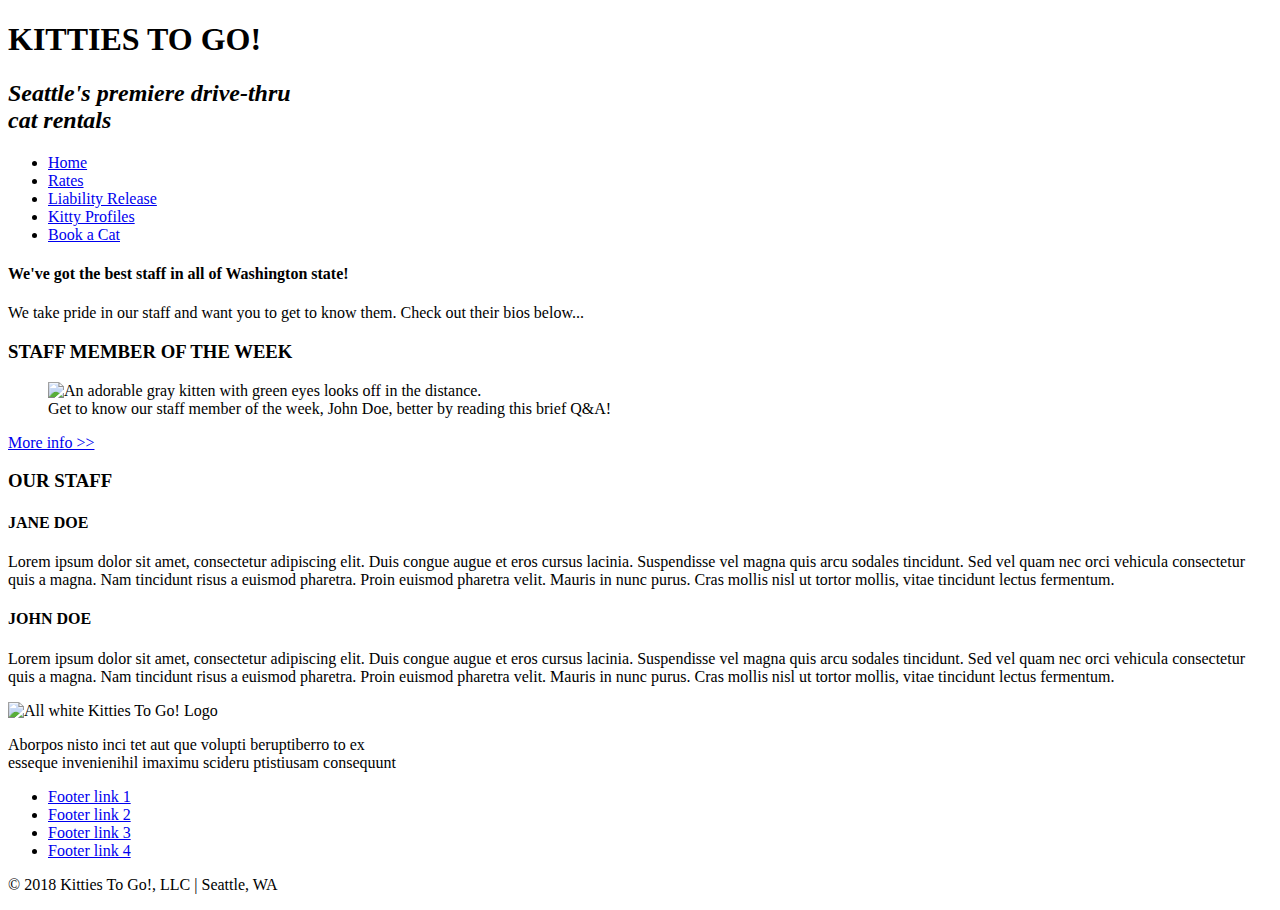
==== mock-up.html @ b3f168d2 "adding second page for mock-up" ====
<!DOCTYPE html>
<html lang="en">
  <head>
    <meta charset="utf-8">
    <title>Kitties To Go! | About Us</title>
    <link rel="stylesheet" type="text/css" href="styles/stylesheet.css">
  </head>
  <body>
    <header>
      <h1>KITTIES TO GO!</h1>
      <h2><em>Seattle's premiere drive-thru<br>cat rentals</em></h2>
    </header>

    <ul class="navigation">
      <li><a class="navigation" href="index.html">Home</a></li>
      <li><a class="navigation" href="#">Rates</a></li>
      <li><a class="navigation" href="#">Liability Release</a></li>
      <li><a class="navigation" href="#">Kitty Profiles</a></li>
      <li><a class="navigation" href="#">Book a Cat</a></li>
    </ul>

    <section class="left">
      <h4 class="intro">We've got the best staff in all of Washington state!</h4>
      <p class="small">We take pride in our staff and want you to get to know them. Check out their bios below...</p>
    </section>

    <aside>
      <section>
        <h3>STAFF MEMBER OF THE WEEK</h3>
        <figure>
          <img src="sidebar-cat.JPG" alt="An adorable gray kitten with green eyes looks off in the distance.">
          <figcaption class="small">Get to know our staff member of the week, John Doe, better by reading this brief Q&A!</figcaption>
        </figure>
        <a class="sidebar" href="#">More info >></a>
      </section>
    </aside>

    <section class="left">
      <h3>OUR STAFF</h3>
      <h4 class="staff">JANE DOE</h4>
      <p class="small">Lorem ipsum dolor sit amet, consectetur adipiscing elit. Duis congue augue et eros cursus lacinia. Suspendisse vel magna quis arcu sodales tincidunt. Sed vel quam nec orci vehicula consectetur quis a magna. Nam tincidunt risus a euismod pharetra. Proin euismod pharetra velit. Mauris in nunc purus. Cras mollis nisl ut tortor mollis, vitae tincidunt lectus fermentum.</p>
      <h4 class="staff">JOHN DOE</h4>
      <p class="small">Lorem ipsum dolor sit amet, consectetur adipiscing elit. Duis congue augue et eros cursus lacinia. Suspendisse vel magna quis arcu sodales tincidunt. Sed vel quam nec orci vehicula consectetur quis a magna. Nam tincidunt risus a euismod pharetra. Proin euismod pharetra velit. Mauris in nunc purus. Cras mollis nisl ut tortor mollis, vitae tincidunt lectus fermentum.</p>
    </section>

    <footer class="about">
      <img src="cat-logo.PNG" alt="All white Kitties To Go! Logo">
      <p>Aborpos nisto inci tet aut que volupti beruptiberro to ex<br>esseque invenienihil imaximu scideru ptistiusam consequunt</p>
      <ul class="footer">
        <li><a class="footer" href="#">Footer link 1</a></li>
        <li><a class="footer" href="#">Footer link 2</a></li>
        <li><a class="footer" href="#">Footer link 3</a></li>
        <li><a class="footer" href="#">Footer link 4</a></li>
      </ul>
      <p>© 2018 Kitties To Go!, LLC | Seattle, WA</p>
    </footer>

  </body>
  </html>
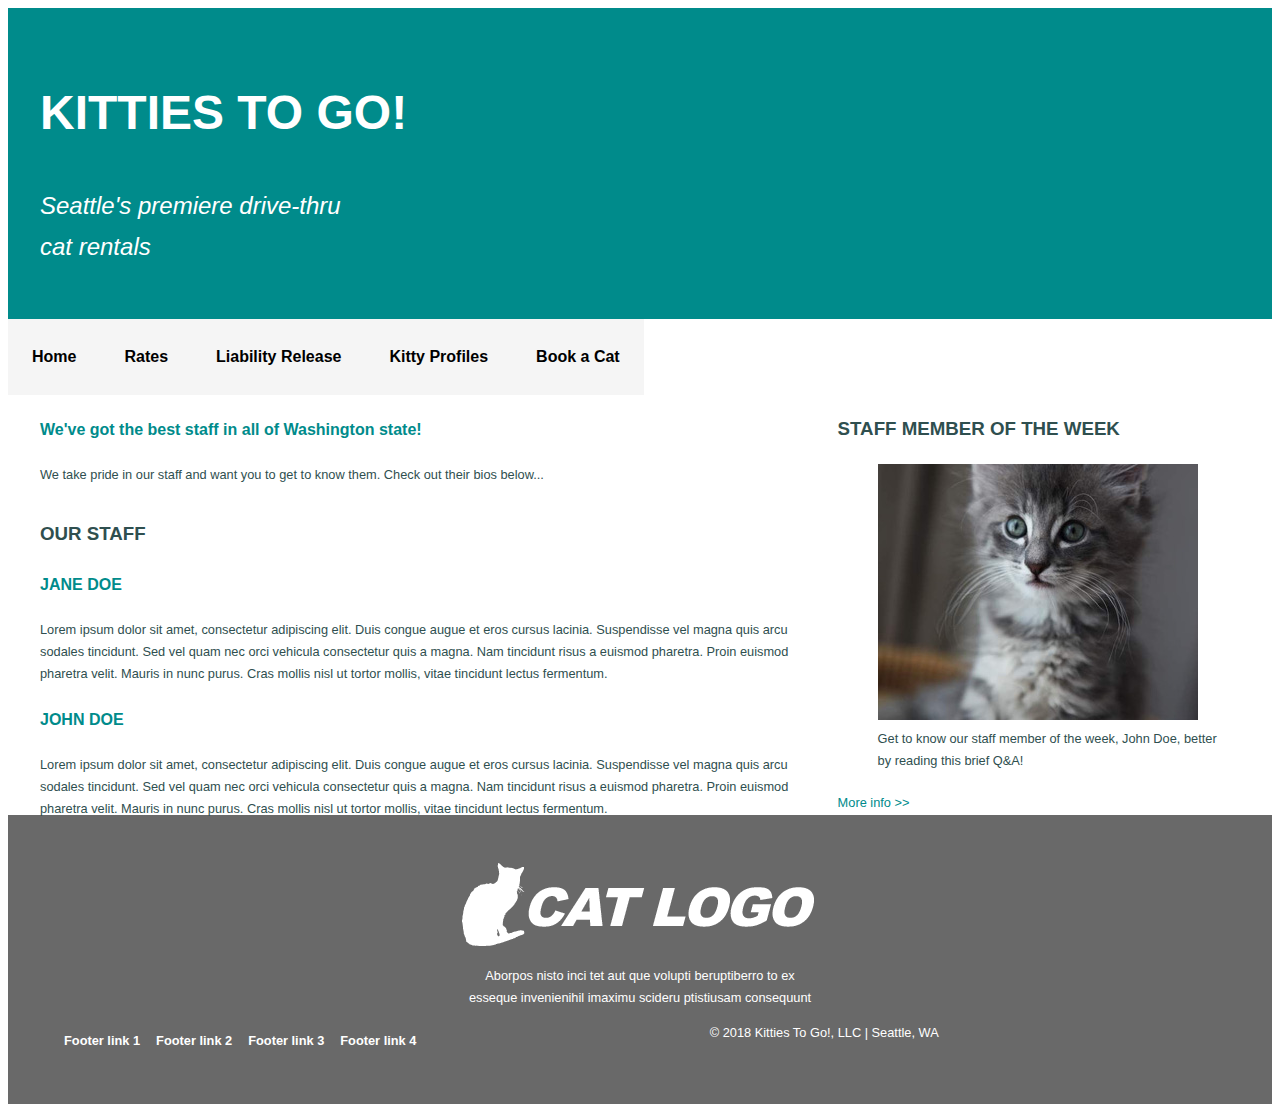
==== commit 09fbd2f3: "updated image file types" ====
--- a/mock-up.html
+++ b/mock-up.html
@@ -28,7 +28,7 @@
       <section>
         <h3>STAFF MEMBER OF THE WEEK</h3>
         <figure>
-          <img src="sidebar-cat.JPG" alt="An adorable gray kitten with green eyes looks off in the distance.">
+          <img src="sidebar-cat.jpg" alt="An adorable gray kitten with green eyes looks off in the distance.">
           <figcaption class="small">Get to know our staff member of the week, John Doe, better by reading this brief Q&A!</figcaption>
         </figure>
         <a class="sidebar" href="#">More info >></a>
@@ -44,7 +44,7 @@
     </section>
 
     <footer class="about">
-      <img src="cat-logo.PNG" alt="All white Kitties To Go! Logo">
+      <img src="cat-logo.png" alt="All white Kitties To Go! Logo">
       <p>Aborpos nisto inci tet aut que volupti beruptiberro to ex<br>esseque invenienihil imaximu scideru ptistiusam consequunt</p>
       <ul class="footer">
         <li><a class="footer" href="#">Footer link 1</a></li>
--- a/styles/stylesheet.css
+++ b/styles/stylesheet.css
@@ -0,0 +1,118 @@
+* {
+  box-sizing: border-box;
+  font-family: sans-serif;
+  line-height: 1.7em;
+}
+
+header {
+  background-color: DarkCyan;
+  color: #ffffff;
+  padding: 2rem;
+}
+
+h1 {
+  font-size: 300%;
+}
+
+h2 {
+  font-weight: normal;
+}
+
+h3.quote {
+  color: DarkCyan;
+}
+
+h4.intro, h4.staff {
+  color: DarkCyan;
+}
+
+ul.navigation {
+  list-style-type: none;
+  margin: 0;
+  padding: 0;
+  text-align: center;
+}
+
+ul.footer {
+  list-style-type: none;
+  margin: 0;
+  padding: 0;
+}
+
+li {
+  float: left
+}
+
+a.navigation:link, a.navigation:visited {
+  display: block;
+  background-color: WhiteSmoke;
+  color: Black;
+  text-decoration: none;
+  text-align: center;
+  font-weight: bold;
+  padding: 1.5rem;
+  margin: 0;
+}
+
+a.footer:link, a.footer:visited {
+  display: block;
+  background-color: DimGray;
+  color: White;
+  text-decoration: none;
+  text-align: center;
+  font-weight: bold;
+  padding: .5rem;
+  margin: 0;
+}
+
+a.link {
+  text-decoration: none;
+  color: DarkCyan;
+}
+
+a.sidebar {
+  text-decoration: none;
+  color: DarkCyan;
+  font-size: 80%;
+}
+
+body {
+  color: DarkSlateGray;
+}
+
+section.left {
+  float: left;
+  width: 60%;
+  margin-left: 2rem;
+}
+
+aside {
+    width: 35%;
+    padding-left: .5rem;
+    margin-left: .5rem;
+    display: block;
+    float: right;
+}
+
+p.small, figcaption.small {
+  font-size: 80%;
+}
+
+footer {
+
+  background-color: DimGray;
+  color: #ffffff;
+  font-size: 80%;
+  padding: 3rem;
+  clear: right;
+  text-align: center;
+}
+
+footer.about {
+  background-color: DimGray;
+  color: #ffffff;
+  font-size: 80%;
+  padding: 3rem;
+  position: static;
+  text-align: center;
+}
